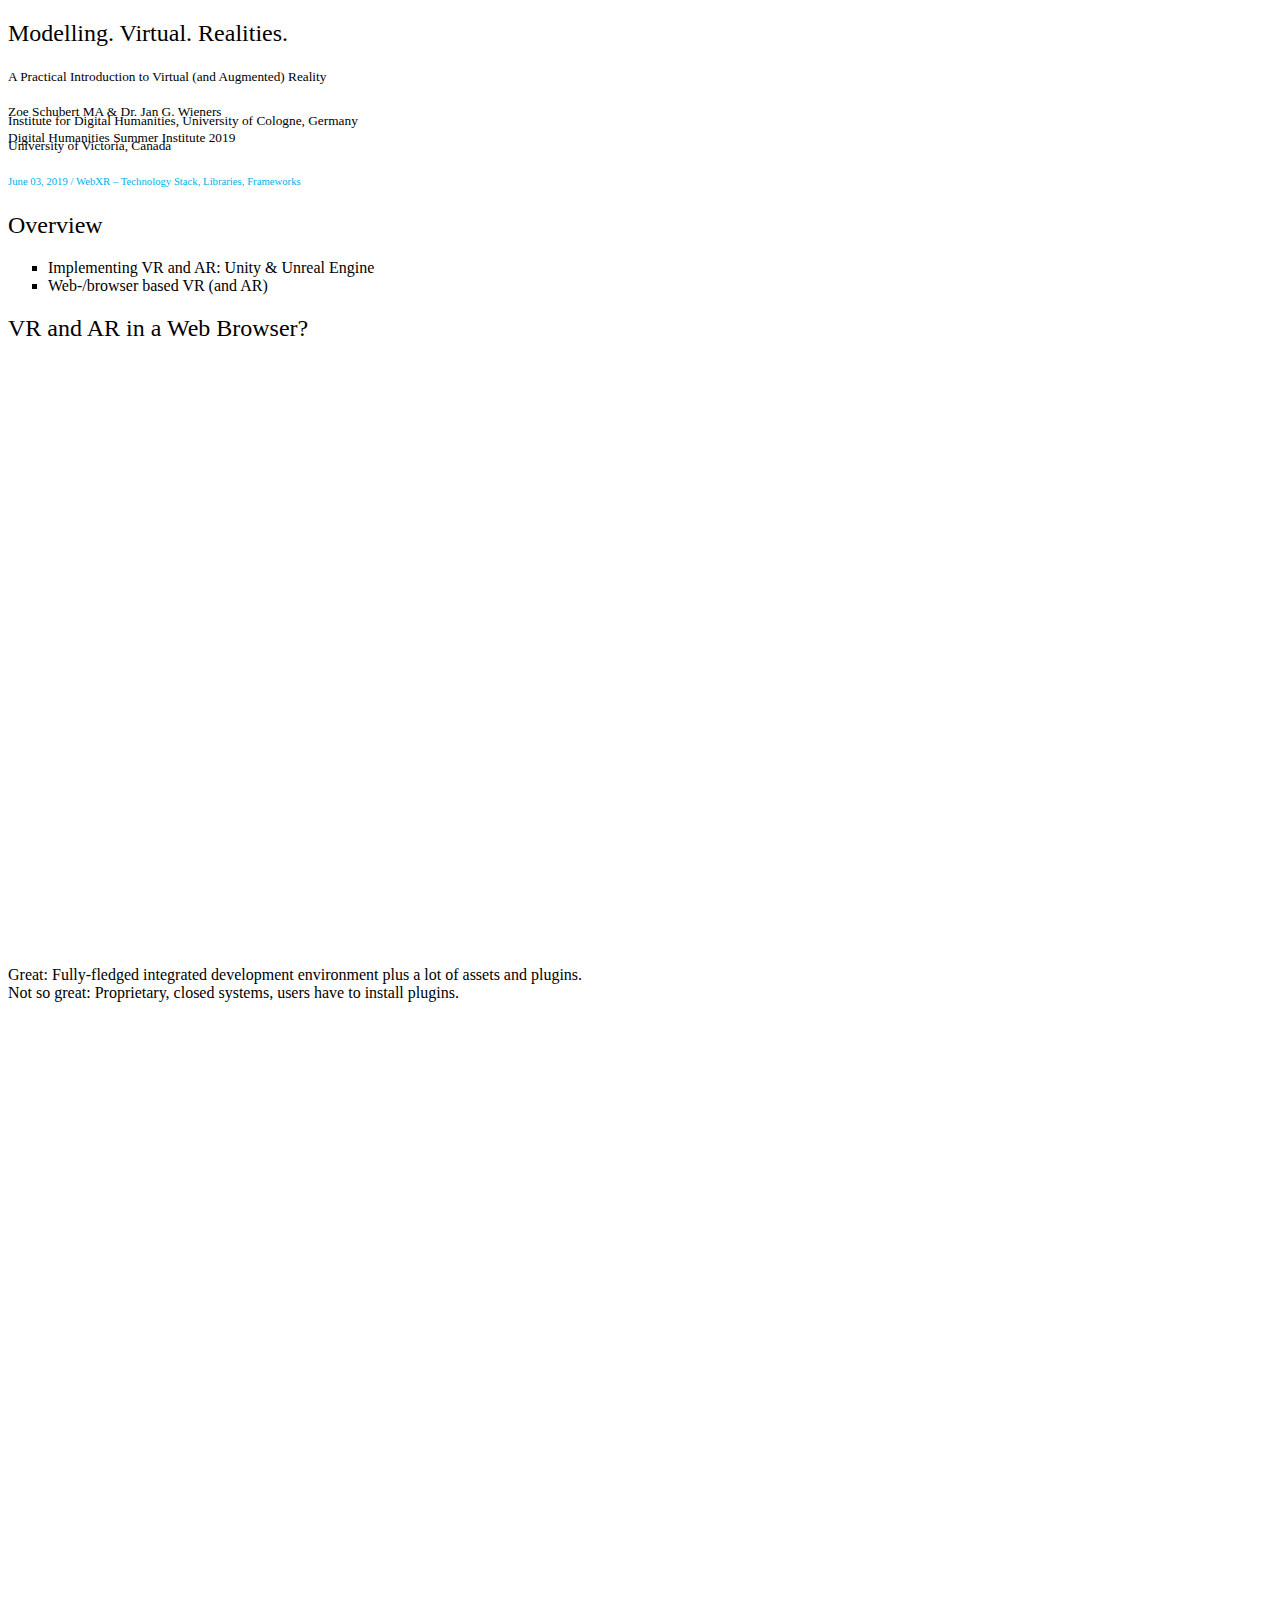
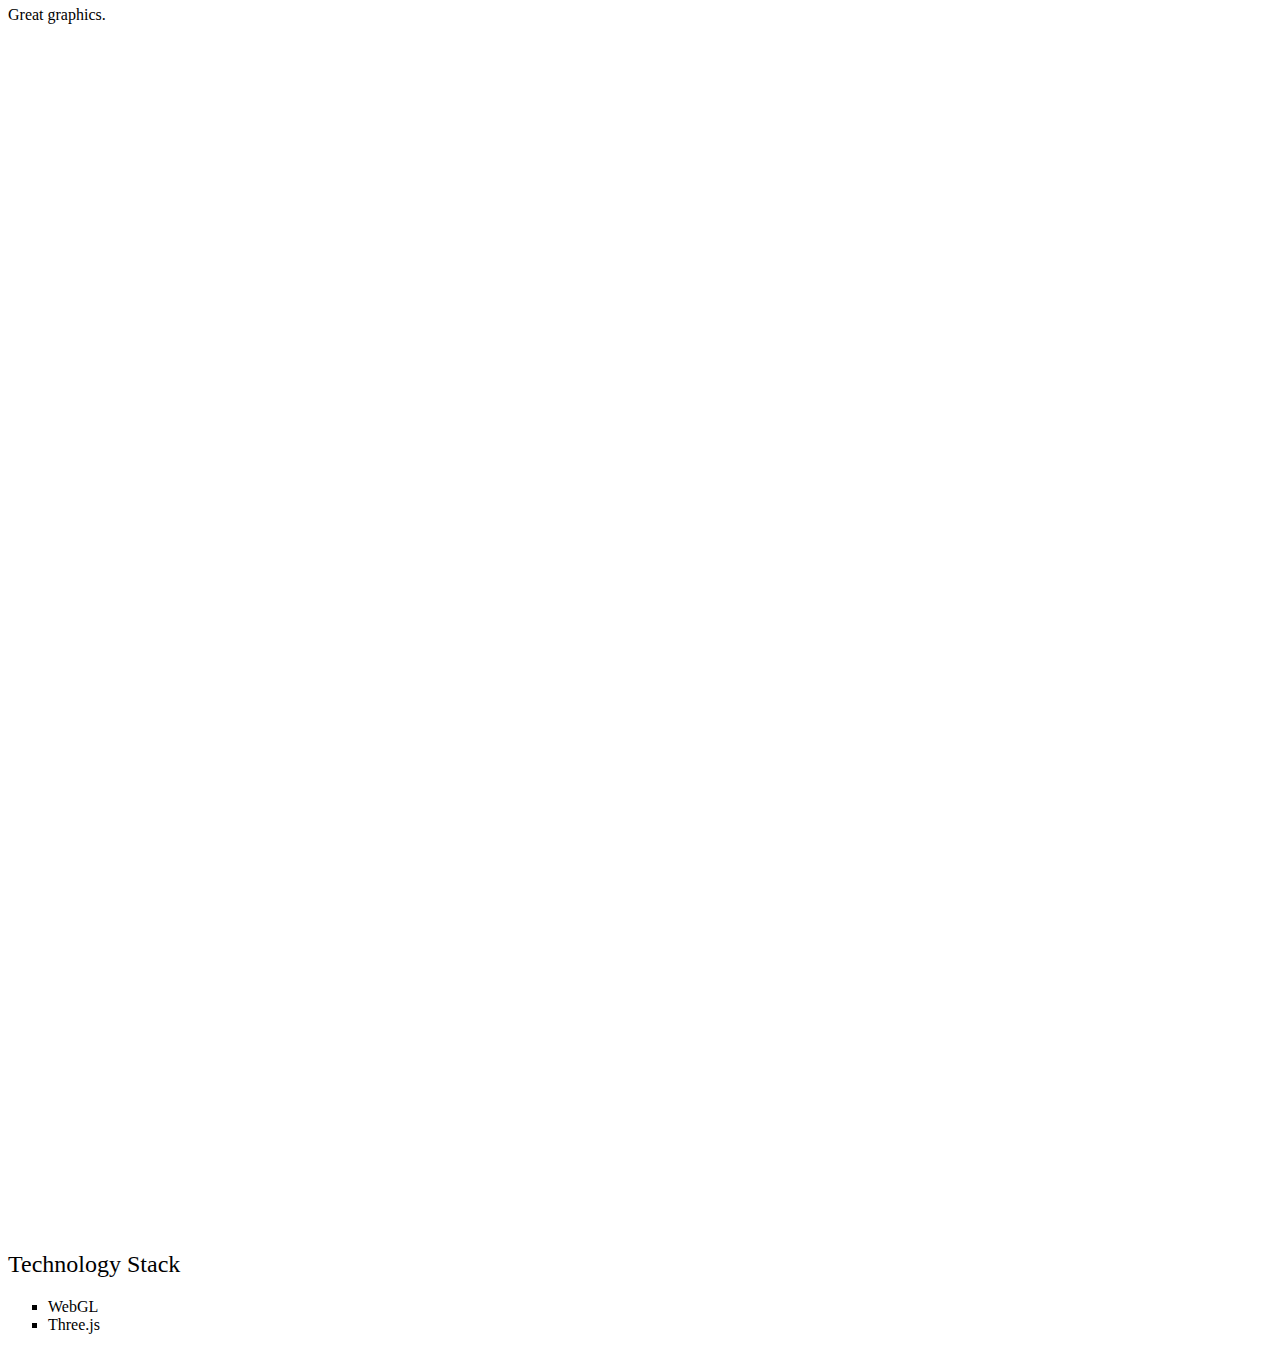
==== 02_webxr-technology-stack.html @ 21240809 "Add content." ====
<!doctype html>
<html lang="de">

<head>
    <meta charset="utf-8">

    <title>Digital Humanities Summer Institute 2019 | Modelling. Virtual. Realities.</title>

    <meta name="author" content="Zoe Schubert, Jan G. Wieners">

    <link rel="stylesheet" href="css/reveal.css">
    <link rel="stylesheet" href="css/theme/black.css">

    <link rel="stylesheet" href="lib/css/zenburn.css">
    <link rel="stylesheet" href="css/style.css">

    <script>
        var link = document.createElement('link');
        link.rel = 'stylesheet';
        link.type = 'text/css';
        link.href = window.location.search.match(/print-pdf/gi) ? 'css/print/pdf.css' : 'css/print/paper.css';
        document.getElementsByTagName('head')[0].appendChild(link);
    </script>

    <!--[if lt IE 9]>
    <script src="lib/js/html5shiv.js"></script>
    <![endif]-->
</head>

<body>

<div class="reveal">

    <div class="slides">

        <section data-background="assets/img/*.jpg">
            <h2>Modelling. Virtual. Realities.</h2>
            <h5>A Practical Introduction to Virtual (and Augmented) Reality</h5>
            <p class="intro">
                <small>
                    Zoe Schubert MA & Dr. Jan G. Wieners<br>
                    Institute for Digital Humanities, University of Cologne, Germany
                </small>
                <br>
                <br>
                <small>
                    Digital Humanities Summer Institute 2019
                    <br>
                    University of Victoria, Canada
                </small>
            </p>
            <h6 class="subline">June 03, 2019 / WebXR – Technology Stack, Libraries, Frameworks</h6>
        </section>

        <section>

            <h2>Overview</h2>

            <ul>
                <li>Implementing VR and AR: Unity & Unreal Engine</li>
                <li>Web-/browser based VR (and AR)</li>
            </ul>

        </section>

        <section>

            <section>
                <h2>VR and AR in a Web Browser?</h2>
            </section>

            <section>
                <iframe width="800" height="600" src="https://www.youtube.com/embed/z4g-hKQ-2ag?start=35"
                        frameborder="0" allow="accelerometer; autoplay; encrypted-media; gyroscope; picture-in-picture"
                        allowfullscreen></iframe>

                <aside class="notes">
                    Great: Fully-fledged integrated development environment plus a lot of assets and plugins.
                    <br>
                    Not so great: Proprietary, closed systems, users have to install plugins.
                </aside>
            </section>

            <section>
                <iframe width="800" height="600" src="https://www.youtube.com/embed/S2eXK025uC4" frameborder="0"
                        allow="accelerometer; autoplay; encrypted-media; gyroscope; picture-in-picture"
                        allowfullscreen></iframe>

                <aside class="notes">
                    Great graphics.
                </aside>
            </section>

            <section data-background="assets/img/webxr-device-api.jpg"></section>
            <section data-background="assets/img/a-frame.jpg"></section>
            <section data-background="assets/img/react-360.jpg"></section>
            <section data-background="assets/img/babylonjs.jpg"></section>

            <section>
                <iframe width="800" height="600" src="https://showroom.littleworkshop.fr/" frameborder="0"
                        allowfullscreen></iframe>
            </section>

            <section>
                <iframe width="800" height="600" src="https://blacklodge.hki.uni-koeln.de/builds/Kompakkt/live/"
                        frameborder="0" allowfullscreen></iframe>
            </section>

            <section>
                <h2>Technology Stack</h2>
                <ul>
                    <li>WebGL</li>
                    <li>Three.js</li>
                </ul>
            </section>

        </section>

    </div>
</div>

<script src="js/reveal.js"></script>

<script>

    // More info https://github.com/hakimel/reveal.js#configuration
    Reveal.initialize({
        controls: true,
        progress: true,
        history: true,
        center: true,

        transition: 'zoom', // none/fade/slide/convex/concave/zoom

        // More info https://github.com/hakimel/reveal.js#dependencies
        dependencies: [
            {
                src: 'lib/js/classList.js', condition: function () {
                    return !document.body.classList;
                }
            },
            {
                src: 'plugin/markdown/marked.js', condition: function () {
                    return !!document.querySelector('[data-markdown]');
                }
            },
            {
                src: 'plugin/markdown/markdown.js', condition: function () {
                    return !!document.querySelector('[data-markdown]');
                }
            },
            {
                src: 'plugin/highlight/highlight.js', async: true, callback: function () {
                    hljs.initHighlightingOnLoad();
                }
            },
            {src: 'plugin/search/search.js', async: true},
            {src: 'plugin/zoom-js/zoom.js', async: true},
            {src: 'plugin/notes/notes.js', async: true}
        ]
    });

</script>

</body>
</html>
---- css/style.css ----
.captioned-image-row {
    display: flex;
    margin-bottom: 30px !important;
}

.captioned-image-row.small img {
    max-height: 128px !important;
    max-width: 128px !important;
}

.captioned-image-row div {
    align-items: center;
    display: flex;
    flex: 1;
    flex-direction: column;
    justify-content: space-between;
}

.reveal section img {
    border: 2px solid #fff;
}

ul {
    list-style-type: square !important;
}

.reveal .slides {
    /* text-align: left; */
}

h1, h2, h3, h4, h5, h6 {
    font-weight: lighter !important;
}

.intro {
    line-height: .5 !important;
}

.subline {
    color: #00afe7 !important;
}

.imageslide img {
    width: 300px;
    background: #fff !important;
    display: inline-block;
}
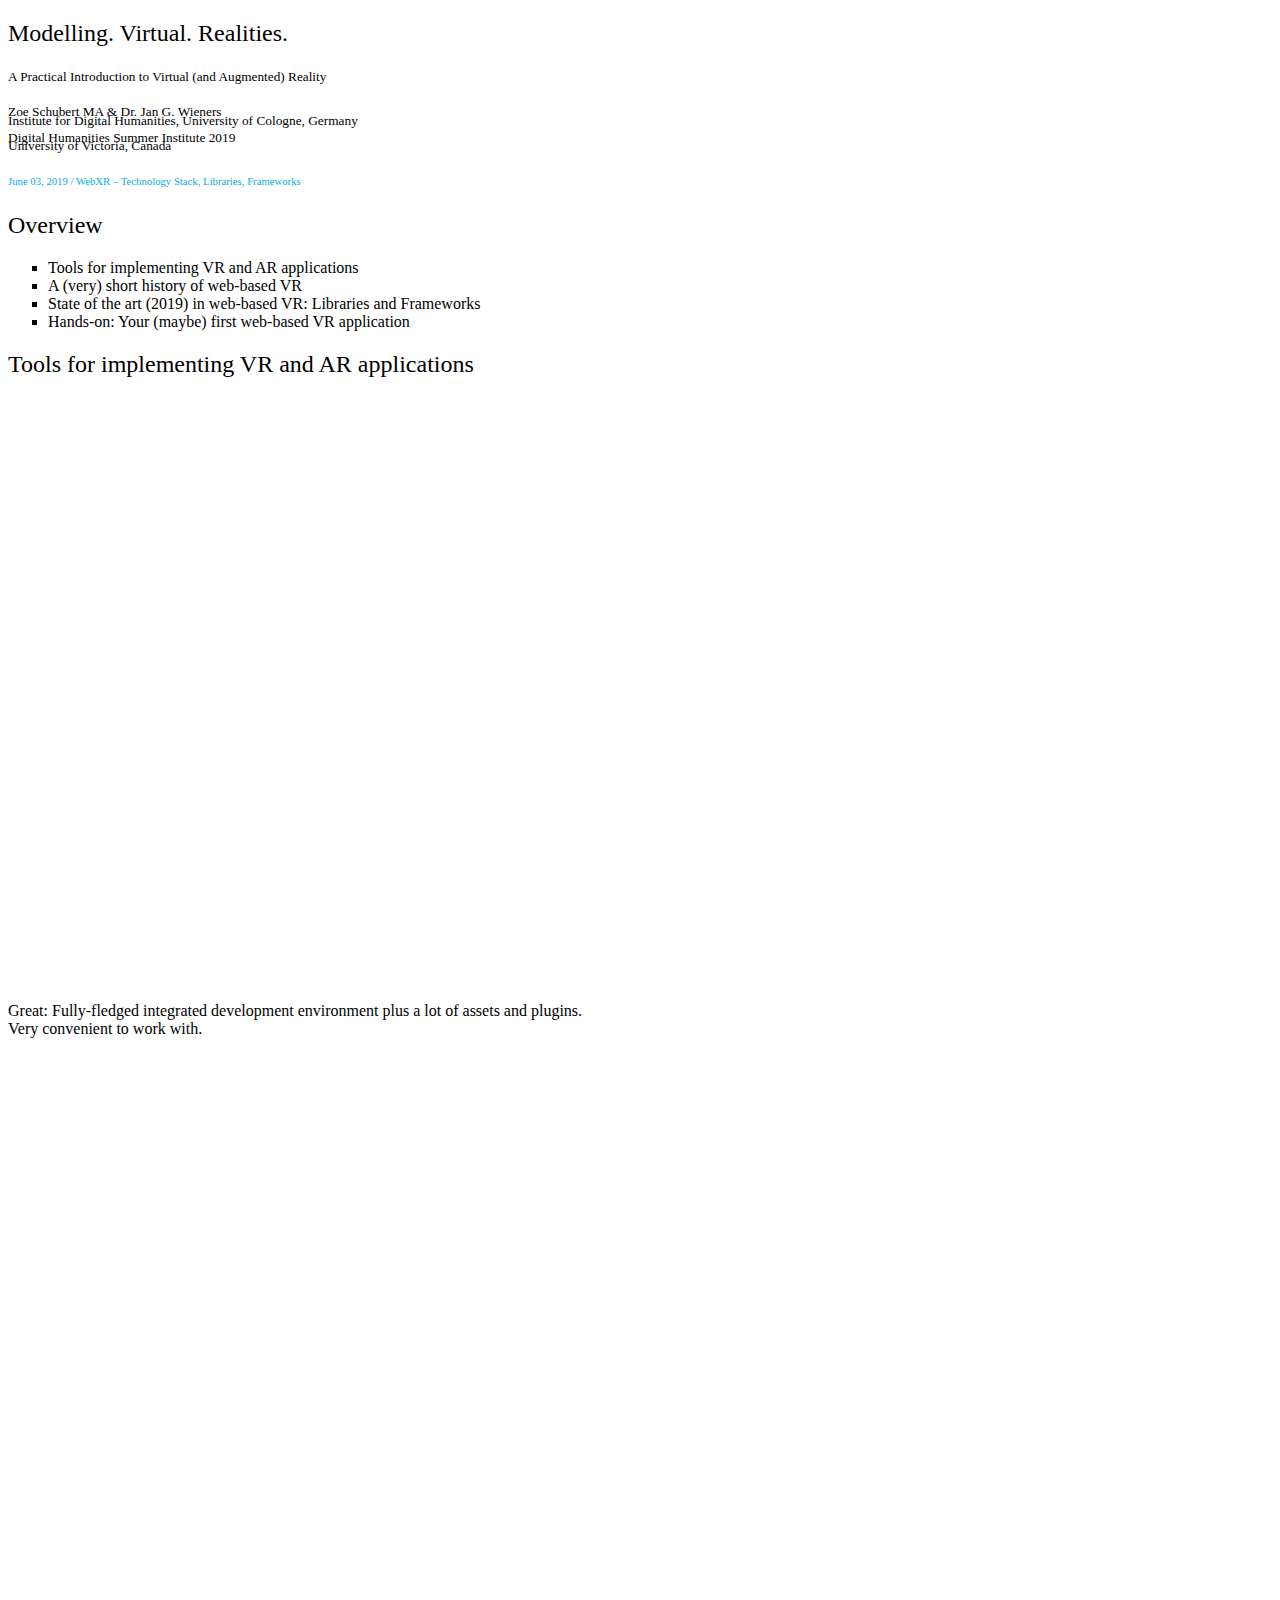
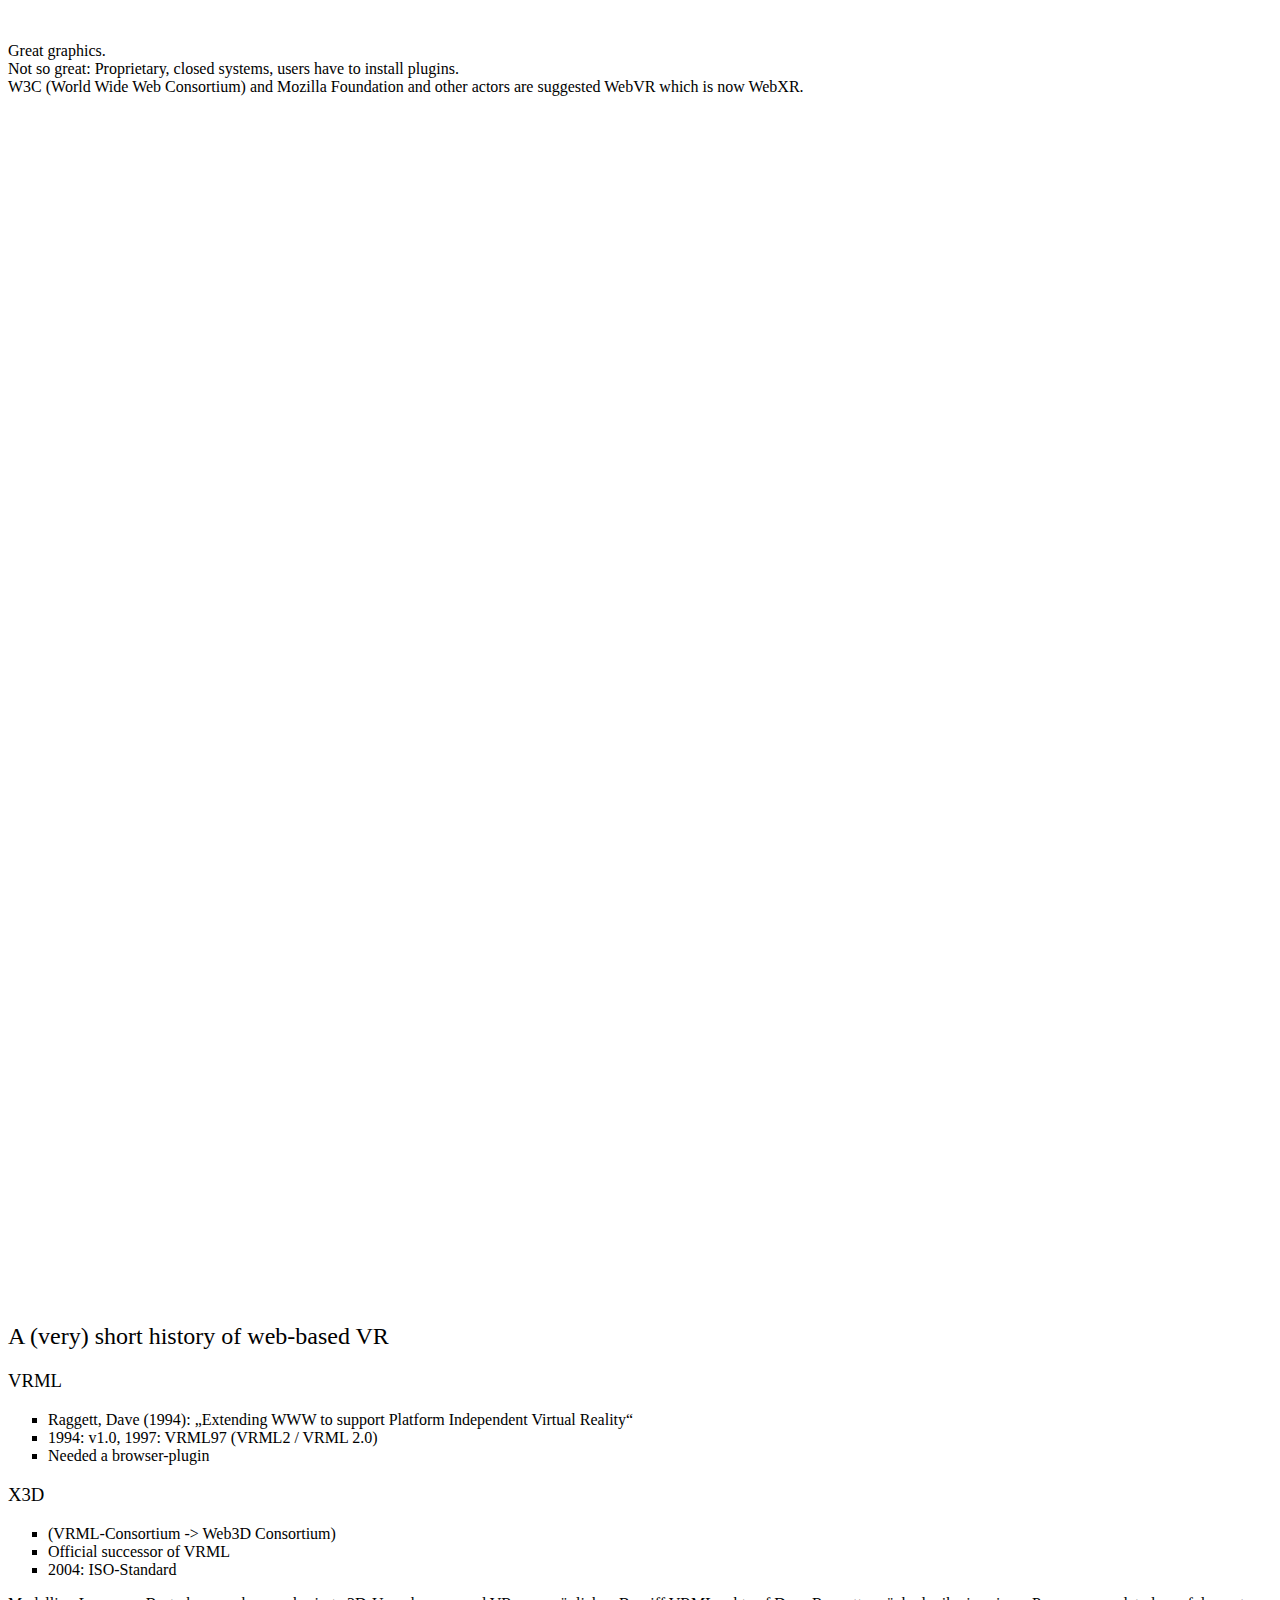
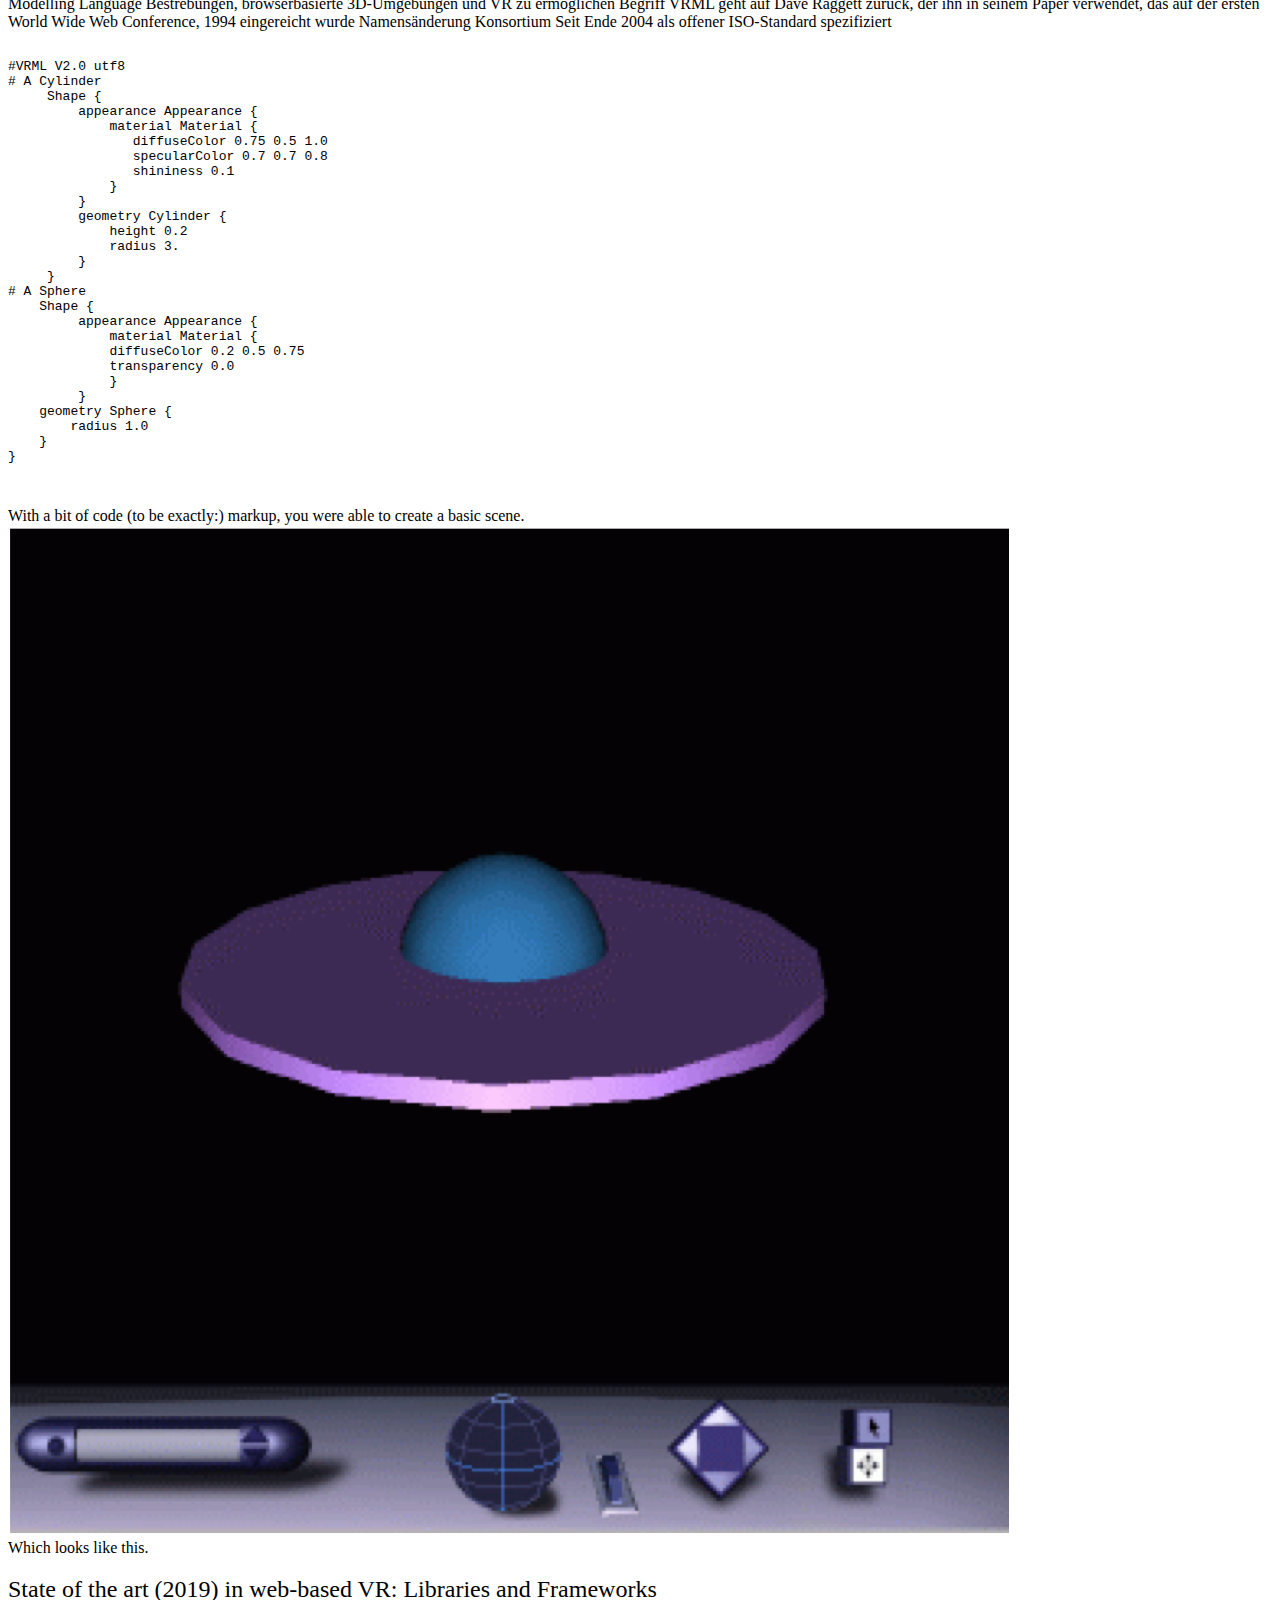
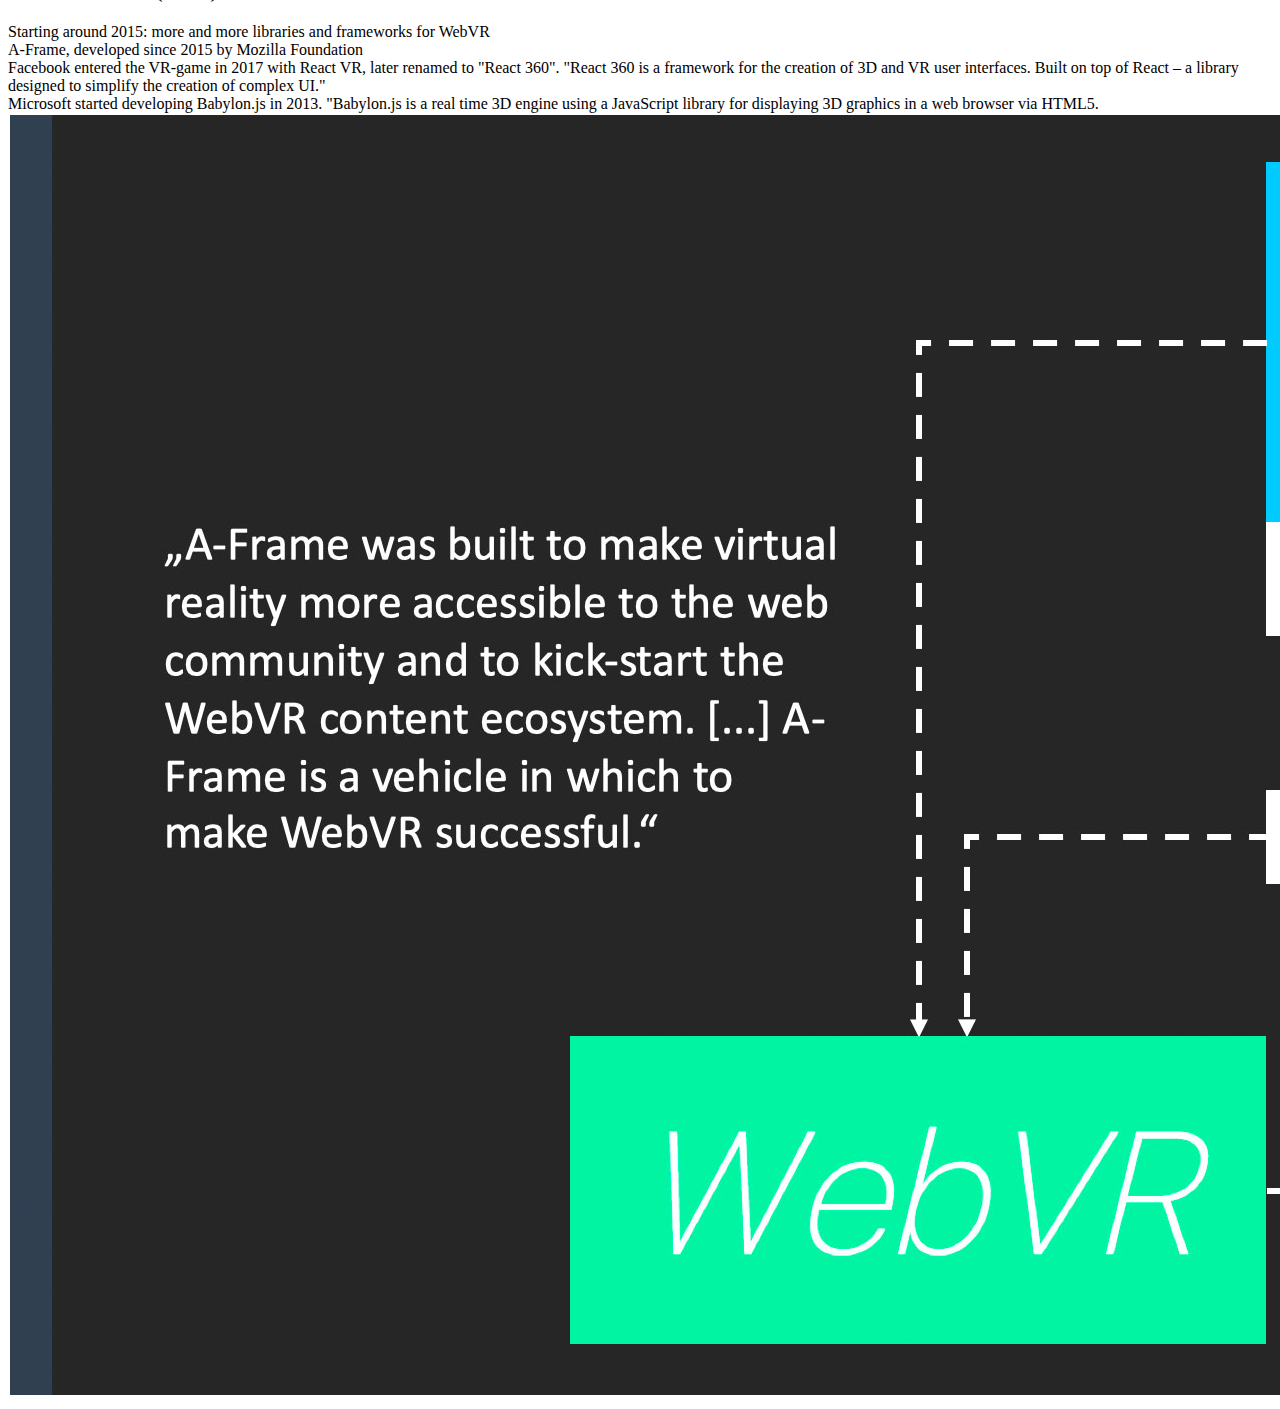
==== commit d0474639: "Prepare WebXR presentation." ====
--- a/02_webxr-technology-stack.html
+++ b/02_webxr-technology-stack.html
@@ -53,22 +53,19 @@
         </section>
 
         <section>
-
             <h2>Overview</h2>
-
             <ul>
-                <li>Implementing VR and AR: Unity & Unreal Engine</li>
-                <li>Web-/browser based VR (and AR)</li>
+                <li>Tools for implementing VR and AR applications</li>
+                <li>A (very) short history of web-based VR</li>
+                <li>State of the art (2019) in web-based VR: Libraries and Frameworks</li>
+                <li>Hands-on: Your (maybe) first web-based VR application</li>
             </ul>
-
-        </section>
-
-        <section>
-
-            <section>
-                <h2>VR and AR in a Web Browser?</h2>
-            </section>
-
+        </section>
+
+        <section>
+            <section>
+                <h2>Tools for implementing VR and AR applications</h2>
+            </section>
             <section>
                 <iframe width="800" height="600" src="https://www.youtube.com/embed/z4g-hKQ-2ag?start=35"
                         frameborder="0" allow="accelerometer; autoplay; encrypted-media; gyroscope; picture-in-picture"
@@ -77,43 +74,132 @@
                 <aside class="notes">
                     Great: Fully-fledged integrated development environment plus a lot of assets and plugins.
                     <br>
-                    Not so great: Proprietary, closed systems, users have to install plugins.
-                </aside>
-            </section>
-
+                    Very convenient to work with.
+                </aside>
+            </section>
             <section>
                 <iframe width="800" height="600" src="https://www.youtube.com/embed/S2eXK025uC4" frameborder="0"
                         allow="accelerometer; autoplay; encrypted-media; gyroscope; picture-in-picture"
                         allowfullscreen></iframe>
-
                 <aside class="notes">
                     Great graphics.
                 </aside>
             </section>
-
-            <section data-background="assets/img/webxr-device-api.jpg"></section>
-            <section data-background="assets/img/a-frame.jpg"></section>
-            <section data-background="assets/img/react-360.jpg"></section>
-            <section data-background="assets/img/babylonjs.jpg"></section>
-
+            <section data-background="assets/img/uncool.gif">
+                <aside class="notes">
+                    Not so great: Proprietary, closed systems, users have to install plugins.
+                </aside>
+            </section>
+            <section data-background="assets/img/webxr-device-api.jpg">
+                <aside class="notes">
+                    W3C (World Wide Web Consortium) and Mozilla Foundation and other actors are suggested WebVR which is
+                    now WebXR.
+                </aside>
+            </section>
             <section>
                 <iframe width="800" height="600" src="https://showroom.littleworkshop.fr/" frameborder="0"
                         allowfullscreen></iframe>
             </section>
-
             <section>
                 <iframe width="800" height="600" src="https://blacklodge.hki.uni-koeln.de/builds/Kompakkt/live/"
                         frameborder="0" allowfullscreen></iframe>
             </section>
-
-            <section>
-                <h2>Technology Stack</h2>
+        </section>
+
+        <section>
+            <section>
+                <h2>A (very) short history of web-based VR</h2>
+            </section>
+            <section>
+                <h3>VRML</h3>
                 <ul>
-                    <li>WebGL</li>
-                    <li>Three.js</li>
+                    <li>Raggett, Dave (1994): „Extending WWW to support Platform Independent Virtual Reality“</li>
+                    <li>1994: v1.0, 1997: VRML97 (VRML2 / VRML 2.0)</li>
+                    <li>Needed a browser-plugin</li>
                 </ul>
-            </section>
-
+
+                <h3>X3D</h3>
+                <ul>
+                    <li>(VRML-Consortium -> Web3D Consortium)</li>
+                    <li>Official successor of VRML</li>
+                    <li>2004: ISO-Standard</li>
+                </ul>
+                <aside class="notes">
+                    Modelling Language
+                    Bestrebungen, browserbasierte 3D-Umgebungen und VR zu ermöglichen
+                    Begriff VRML geht auf Dave Raggett zurück, der ihn in seinem Paper verwendet, das auf der ersten
+                    World Wide Web Conference, 1994 eingereicht wurde
+                    Namensänderung Konsortium
+                    Seit Ende 2004 als offener ISO-Standard spezifiziert
+                </aside>
+            </section>
+            <section>
+                <pre>
+                    <code class="hljs">
+#VRML V2.0 utf8
+# A Cylinder
+     Shape {
+         appearance Appearance {
+             material Material {
+                diffuseColor 0.75 0.5 1.0
+                specularColor 0.7 0.7 0.8
+                shininess 0.1
+             }
+         }
+         geometry Cylinder {
+             height 0.2
+             radius 3.
+         }
+     }
+# A Sphere
+    Shape {
+         appearance Appearance {
+             material Material {
+             diffuseColor 0.2 0.5 0.75
+             transparency 0.0
+	     }
+         }
+    geometry Sphere {
+        radius 1.0
+    }
+}
+                </code>
+                </pre>
+                <aside class="notes">
+                    With a bit of code (to be exactly:) markup, you were able to create a basic scene.
+                </aside>
+            </section>
+
+            <section>
+                <img alt="VRML" src="assets/img/vrml.png" class="stretch">
+                <aside class="notes">Which looks like this.</aside>
+            </section>
+        </section>
+
+        <section>
+            <section>
+                <h2>State of the art (2019) in web-based VR: Libraries and Frameworks</h2>
+                <aside class="notes">Starting around 2015: more and more libraries and frameworks for WebVR</aside>
+            </section>
+            <section data-background="assets/img/a-frame.jpg">
+                <aside class="notes">A-Frame, developed since 2015 by Mozilla Foundation</aside>
+            </section>
+            <section data-background="assets/img/react-360.jpg">
+                <aside class="notes">Facebook entered the VR-game in 2017 with React VR, later renamed to "React 360".
+                    "React 360 is a framework for the creation of 3D and VR user interfaces. Built on top of React – a
+                    library designed to simplify the creation of complex UI."
+                </aside>
+            </section>
+            <section data-background="assets/img/babylonjs.jpg">
+                <aside class="notes">
+                    Microsoft started developing Babylon.js in 2013.
+                    "Babylon.js is a real time 3D engine using a JavaScript library for displaying 3D graphics in a web
+                    browser via HTML5.
+                </aside>
+            </section>
+            <section>
+                <img alt="A-Frame Technology Stack" class="stretch" src="assets/img/a-frame-technology-stack.jpg">
+            </section>
         </section>
 
     </div>
